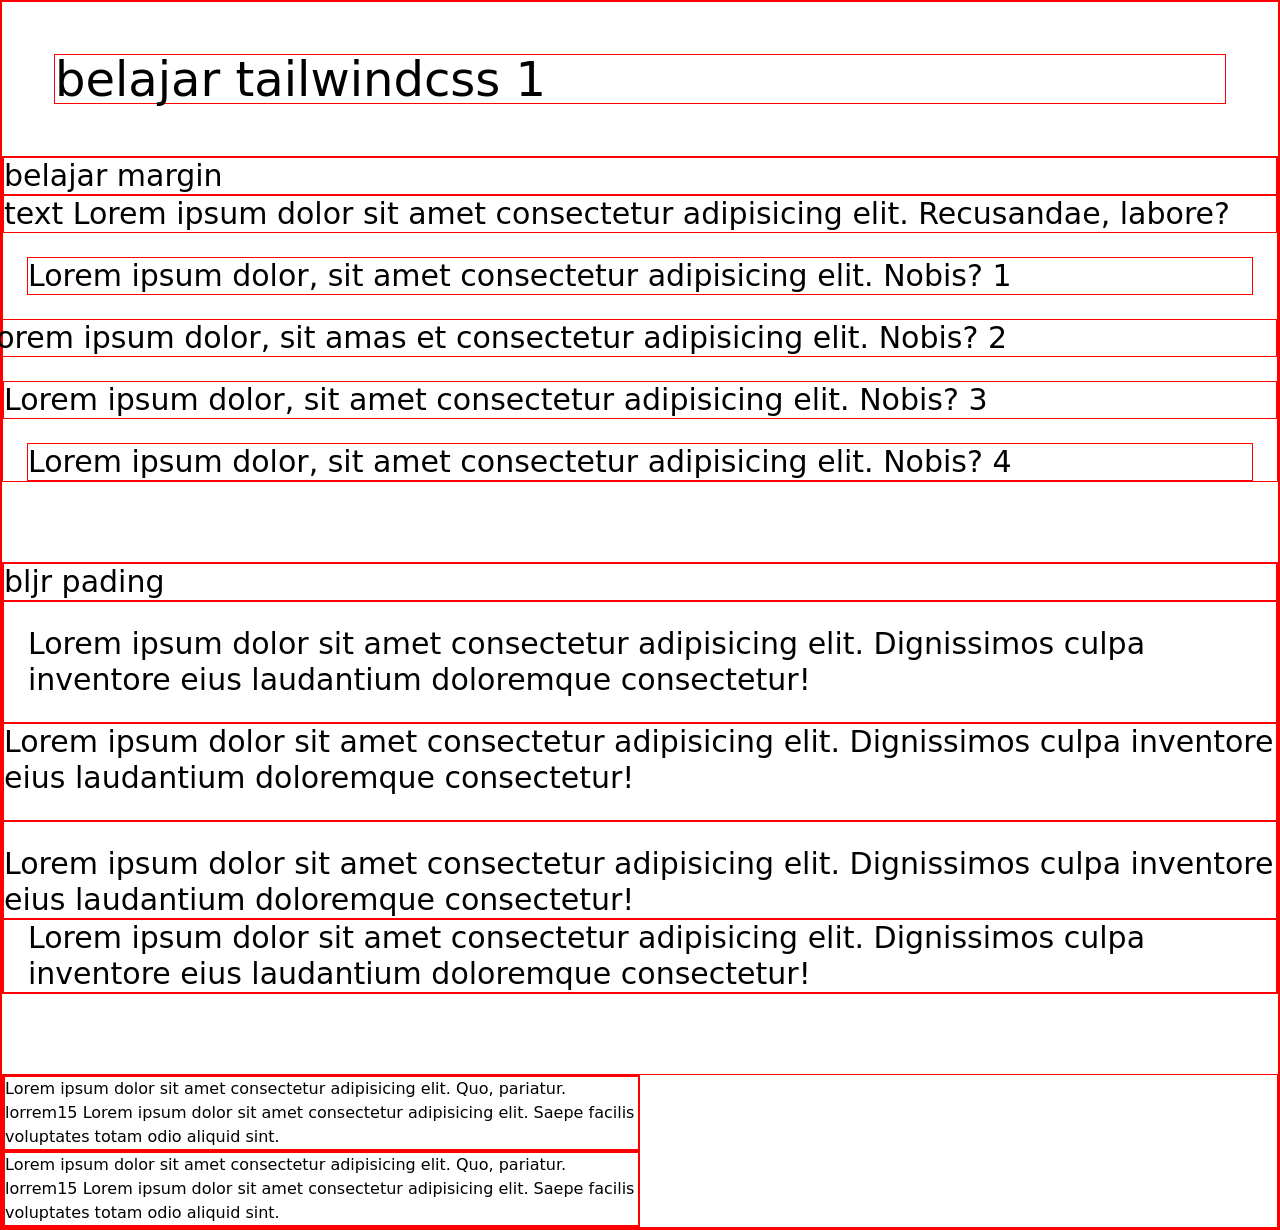
==== src/public/index.html @ 8acbaffa "first commit" ====
<!DOCTYPE html>
<html lang="en">

<head>
    <meta charset="UTF-8">
    <meta name="viewport" content="width=device-width, initial-scale=1.0">
    <title>Document</title>
    <link rel="stylesheet" href="/src/public/style.css">
</head>
<style>
    * {
        border: solid red 1px;

    }
</style>

<body>
    <h1 class="text-5xl m-13">belajar tailwindcss 1</h1>
    <!-- margin -->
    <section>
        <p class="text-3xl"> belajar margin</p>
        <p class="text-3xl">text Lorem ipsum dolor sit amet consectetur adipisicing elit. Recusandae, labore?</p>
        <!-- margin atas bawah kanan kiri -->
        <p class="m-6 text-3xl">Lorem ipsum dolor, sit amet consectetur adipisicing elit. Nobis? 1</p>
        <!-- margin minus kiri -->
        <p class="-ml-6 text-3xl">Lorem ipsum dolor, sit amas et consectetur adipisicing elit. Nobis? 2</p>
        <!-- margin atas bawah -->
        <p class="my-6 text-3xl">Lorem ipsum dolor, sit amet consectetur adipisicing elit. Nobis? 3</p>
        <!-- margin kiri kanan -->
        <p class="mx-6 text-3xl">Lorem ipsum dolor, sit amet consectetur adipisicing elit. Nobis? 4</p>
    </section>

    <!-- pading -->
    <section class="mt-20">
        <p class="text-3xl">bljr pading</p>
        <!-- pading atas bawah kiri kanan -->
        <p class="text-3xl p-6">Lorem ipsum dolor sit amet consectetur adipisicing elit. Dignissimos culpa inventore
            eius laudantium doloremque consectetur!</p>
        <!-- pading bawah -->
        <p class="text-3xl pb-6">Lorem ipsum dolor sit amet consectetur adipisicing elit. Dignissimos culpa inventore
            eius laudantium doloremque consectetur!</p>
        <!-- pading atas -->
        <p class="text-3xl pt-6">Lorem ipsum dolor sit amet consectetur adipisicing elit. Dignissimos culpa inventore
            eius laudantium doloremque consectetur!</p>
        <!-- pading kiri -->
        <p class="text-3xl pl-6">Lorem ipsum dolor sit amet consectetur adipisicing elit. Dignissimos culpa inventore
            eius laudantium doloremque consectetur!</p>

    </section>

    <section class="size-4/4 mt-20">

       <div class="size-2/4"> <p>Lorem ipsum dolor sit amet consectetur adipisicing elit. Quo, pariatur. lorrem15
    Lorem ipsum dolor sit amet consectetur adipisicing elit. Saepe facilis voluptates totam odio aliquid sint.
</p></div>
<div class="size-2/4"> <p>Lorem ipsum dolor sit amet consectetur adipisicing elit. Quo, pariatur. lorrem15
    Lorem ipsum dolor sit amet consectetur adipisicing elit. Saepe facilis voluptates totam odio aliquid sint.
</p></div>
    </section>
</body 
</html>
---- src/public/style.css ----
/*
! tailwindcss v3.4.1 | MIT License | https://tailwindcss.com
*/

/*
1. Prevent padding and border from affecting element width. (https://github.com/mozdevs/cssremedy/issues/4)
2. Allow adding a border to an element by just adding a border-width. (https://github.com/tailwindcss/tailwindcss/pull/116)
*/

*,
::before,
::after {
  box-sizing: border-box;
  /* 1 */
  border-width: 0;
  /* 2 */
  border-style: solid;
  /* 2 */
  border-color: #e5e7eb;
  /* 2 */
}

::before,
::after {
  --tw-content: '';
}

/*
1. Use a consistent sensible line-height in all browsers.
2. Prevent adjustments of font size after orientation changes in iOS.
3. Use a more readable tab size.
4. Use the user's configured `sans` font-family by default.
5. Use the user's configured `sans` font-feature-settings by default.
6. Use the user's configured `sans` font-variation-settings by default.
7. Disable tap highlights on iOS
*/

html,
:host {
  line-height: 1.5;
  /* 1 */
  -webkit-text-size-adjust: 100%;
  /* 2 */
  -moz-tab-size: 4;
  /* 3 */
  -o-tab-size: 4;
     tab-size: 4;
  /* 3 */
  font-family: ui-sans-serif, system-ui, sans-serif, "Apple Color Emoji", "Segoe UI Emoji", "Segoe UI Symbol", "Noto Color Emoji";
  /* 4 */
  font-feature-settings: normal;
  /* 5 */
  font-variation-settings: normal;
  /* 6 */
  -webkit-tap-highlight-color: transparent;
  /* 7 */
}

/*
1. Remove the margin in all browsers.
2. Inherit line-height from `html` so users can set them as a class directly on the `html` element.
*/

body {
  margin: 0;
  /* 1 */
  line-height: inherit;
  /* 2 */
}

/*
1. Add the correct height in Firefox.
2. Correct the inheritance of border color in Firefox. (https://bugzilla.mozilla.org/show_bug.cgi?id=190655)
3. Ensure horizontal rules are visible by default.
*/

hr {
  height: 0;
  /* 1 */
  color: inherit;
  /* 2 */
  border-top-width: 1px;
  /* 3 */
}

/*
Add the correct text decoration in Chrome, Edge, and Safari.
*/

abbr:where([title]) {
  -webkit-text-decoration: underline dotted;
          text-decoration: underline dotted;
}

/*
Remove the default font size and weight for headings.
*/

h1,
h2,
h3,
h4,
h5,
h6 {
  font-size: inherit;
  font-weight: inherit;
}

/*
Reset links to optimize for opt-in styling instead of opt-out.
*/

a {
  color: inherit;
  text-decoration: inherit;
}

/*
Add the correct font weight in Edge and Safari.
*/

b,
strong {
  font-weight: bolder;
}

/*
1. Use the user's configured `mono` font-family by default.
2. Use the user's configured `mono` font-feature-settings by default.
3. Use the user's configured `mono` font-variation-settings by default.
4. Correct the odd `em` font sizing in all browsers.
*/

code,
kbd,
samp,
pre {
  font-family: ui-monospace, SFMono-Regular, Menlo, Monaco, Consolas, "Liberation Mono", "Courier New", monospace;
  /* 1 */
  font-feature-settings: normal;
  /* 2 */
  font-variation-settings: normal;
  /* 3 */
  font-size: 1em;
  /* 4 */
}

/*
Add the correct font size in all browsers.
*/

small {
  font-size: 80%;
}

/*
Prevent `sub` and `sup` elements from affecting the line height in all browsers.
*/

sub,
sup {
  font-size: 75%;
  line-height: 0;
  position: relative;
  vertical-align: baseline;
}

sub {
  bottom: -0.25em;
}

sup {
  top: -0.5em;
}

/*
1. Remove text indentation from table contents in Chrome and Safari. (https://bugs.chromium.org/p/chromium/issues/detail?id=999088, https://bugs.webkit.org/show_bug.cgi?id=201297)
2. Correct table border color inheritance in all Chrome and Safari. (https://bugs.chromium.org/p/chromium/issues/detail?id=935729, https://bugs.webkit.org/show_bug.cgi?id=195016)
3. Remove gaps between table borders by default.
*/

table {
  text-indent: 0;
  /* 1 */
  border-color: inherit;
  /* 2 */
  border-collapse: collapse;
  /* 3 */
}

/*
1. Change the font styles in all browsers.
2. Remove the margin in Firefox and Safari.
3. Remove default padding in all browsers.
*/

button,
input,
optgroup,
select,
textarea {
  font-family: inherit;
  /* 1 */
  font-feature-settings: inherit;
  /* 1 */
  font-variation-settings: inherit;
  /* 1 */
  font-size: 100%;
  /* 1 */
  font-weight: inherit;
  /* 1 */
  line-height: inherit;
  /* 1 */
  color: inherit;
  /* 1 */
  margin: 0;
  /* 2 */
  padding: 0;
  /* 3 */
}

/*
Remove the inheritance of text transform in Edge and Firefox.
*/

button,
select {
  text-transform: none;
}

/*
1. Correct the inability to style clickable types in iOS and Safari.
2. Remove default button styles.
*/

button,
[type='button'],
[type='reset'],
[type='submit'] {
  -webkit-appearance: button;
  /* 1 */
  background-color: transparent;
  /* 2 */
  background-image: none;
  /* 2 */
}

/*
Use the modern Firefox focus style for all focusable elements.
*/

:-moz-focusring {
  outline: auto;
}

/*
Remove the additional `:invalid` styles in Firefox. (https://github.com/mozilla/gecko-dev/blob/2f9eacd9d3d995c937b4251a5557d95d494c9be1/layout/style/res/forms.css#L728-L737)
*/

:-moz-ui-invalid {
  box-shadow: none;
}

/*
Add the correct vertical alignment in Chrome and Firefox.
*/

progress {
  vertical-align: baseline;
}

/*
Correct the cursor style of increment and decrement buttons in Safari.
*/

::-webkit-inner-spin-button,
::-webkit-outer-spin-button {
  height: auto;
}

/*
1. Correct the odd appearance in Chrome and Safari.
2. Correct the outline style in Safari.
*/

[type='search'] {
  -webkit-appearance: textfield;
  /* 1 */
  outline-offset: -2px;
  /* 2 */
}

/*
Remove the inner padding in Chrome and Safari on macOS.
*/

::-webkit-search-decoration {
  -webkit-appearance: none;
}

/*
1. Correct the inability to style clickable types in iOS and Safari.
2. Change font properties to `inherit` in Safari.
*/

::-webkit-file-upload-button {
  -webkit-appearance: button;
  /* 1 */
  font: inherit;
  /* 2 */
}

/*
Add the correct display in Chrome and Safari.
*/

summary {
  display: list-item;
}

/*
Removes the default spacing and border for appropriate elements.
*/

blockquote,
dl,
dd,
h1,
h2,
h3,
h4,
h5,
h6,
hr,
figure,
p,
pre {
  margin: 0;
}

fieldset {
  margin: 0;
  padding: 0;
}

legend {
  padding: 0;
}

ol,
ul,
menu {
  list-style: none;
  margin: 0;
  padding: 0;
}

/*
Reset default styling for dialogs.
*/

dialog {
  padding: 0;
}

/*
Prevent resizing textareas horizontally by default.
*/

textarea {
  resize: vertical;
}

/*
1. Reset the default placeholder opacity in Firefox. (https://github.com/tailwindlabs/tailwindcss/issues/3300)
2. Set the default placeholder color to the user's configured gray 400 color.
*/

input::-moz-placeholder, textarea::-moz-placeholder {
  opacity: 1;
  /* 1 */
  color: #9ca3af;
  /* 2 */
}

input::placeholder,
textarea::placeholder {
  opacity: 1;
  /* 1 */
  color: #9ca3af;
  /* 2 */
}

/*
Set the default cursor for buttons.
*/

button,
[role="button"] {
  cursor: pointer;
}

/*
Make sure disabled buttons don't get the pointer cursor.
*/

:disabled {
  cursor: default;
}

/*
1. Make replaced elements `display: block` by default. (https://github.com/mozdevs/cssremedy/issues/14)
2. Add `vertical-align: middle` to align replaced elements more sensibly by default. (https://github.com/jensimmons/cssremedy/issues/14#issuecomment-634934210)
   This can trigger a poorly considered lint error in some tools but is included by design.
*/

img,
svg,
video,
canvas,
audio,
iframe,
embed,
object {
  display: block;
  /* 1 */
  vertical-align: middle;
  /* 2 */
}

/*
Constrain images and videos to the parent width and preserve their intrinsic aspect ratio. (https://github.com/mozdevs/cssremedy/issues/14)
*/

img,
video {
  max-width: 100%;
  height: auto;
}

/* Make elements with the HTML hidden attribute stay hidden by default */

[hidden] {
  display: none;
}

*, ::before, ::after {
  --tw-border-spacing-x: 0;
  --tw-border-spacing-y: 0;
  --tw-translate-x: 0;
  --tw-translate-y: 0;
  --tw-rotate: 0;
  --tw-skew-x: 0;
  --tw-skew-y: 0;
  --tw-scale-x: 1;
  --tw-scale-y: 1;
  --tw-pan-x:  ;
  --tw-pan-y:  ;
  --tw-pinch-zoom:  ;
  --tw-scroll-snap-strictness: proximity;
  --tw-gradient-from-position:  ;
  --tw-gradient-via-position:  ;
  --tw-gradient-to-position:  ;
  --tw-ordinal:  ;
  --tw-slashed-zero:  ;
  --tw-numeric-figure:  ;
  --tw-numeric-spacing:  ;
  --tw-numeric-fraction:  ;
  --tw-ring-inset:  ;
  --tw-ring-offset-width: 0px;
  --tw-ring-offset-color: #fff;
  --tw-ring-color: rgb(59 130 246 / 0.5);
  --tw-ring-offset-shadow: 0 0 #0000;
  --tw-ring-shadow: 0 0 #0000;
  --tw-shadow: 0 0 #0000;
  --tw-shadow-colored: 0 0 #0000;
  --tw-blur:  ;
  --tw-brightness:  ;
  --tw-contrast:  ;
  --tw-grayscale:  ;
  --tw-hue-rotate:  ;
  --tw-invert:  ;
  --tw-saturate:  ;
  --tw-sepia:  ;
  --tw-drop-shadow:  ;
  --tw-backdrop-blur:  ;
  --tw-backdrop-brightness:  ;
  --tw-backdrop-contrast:  ;
  --tw-backdrop-grayscale:  ;
  --tw-backdrop-hue-rotate:  ;
  --tw-backdrop-invert:  ;
  --tw-backdrop-opacity:  ;
  --tw-backdrop-saturate:  ;
  --tw-backdrop-sepia:  ;
}

::backdrop {
  --tw-border-spacing-x: 0;
  --tw-border-spacing-y: 0;
  --tw-translate-x: 0;
  --tw-translate-y: 0;
  --tw-rotate: 0;
  --tw-skew-x: 0;
  --tw-skew-y: 0;
  --tw-scale-x: 1;
  --tw-scale-y: 1;
  --tw-pan-x:  ;
  --tw-pan-y:  ;
  --tw-pinch-zoom:  ;
  --tw-scroll-snap-strictness: proximity;
  --tw-gradient-from-position:  ;
  --tw-gradient-via-position:  ;
  --tw-gradient-to-position:  ;
  --tw-ordinal:  ;
  --tw-slashed-zero:  ;
  --tw-numeric-figure:  ;
  --tw-numeric-spacing:  ;
  --tw-numeric-fraction:  ;
  --tw-ring-inset:  ;
  --tw-ring-offset-width: 0px;
  --tw-ring-offset-color: #fff;
  --tw-ring-color: rgb(59 130 246 / 0.5);
  --tw-ring-offset-shadow: 0 0 #0000;
  --tw-ring-shadow: 0 0 #0000;
  --tw-shadow: 0 0 #0000;
  --tw-shadow-colored: 0 0 #0000;
  --tw-blur:  ;
  --tw-brightness:  ;
  --tw-contrast:  ;
  --tw-grayscale:  ;
  --tw-hue-rotate:  ;
  --tw-invert:  ;
  --tw-saturate:  ;
  --tw-sepia:  ;
  --tw-drop-shadow:  ;
  --tw-backdrop-blur:  ;
  --tw-backdrop-brightness:  ;
  --tw-backdrop-contrast:  ;
  --tw-backdrop-grayscale:  ;
  --tw-backdrop-hue-rotate:  ;
  --tw-backdrop-invert:  ;
  --tw-backdrop-opacity:  ;
  --tw-backdrop-saturate:  ;
  --tw-backdrop-sepia:  ;
}

.m-13 {
  margin: 3.25rem;
}

.m-6 {
  margin: 1.5rem;
}

.-m-6 {
  margin: -1.5rem;
}

.m-20 {
  margin: 5rem;
}

.m-8 {
  margin: 2rem;
}

.my-6 {
  margin-top: 1.5rem;
  margin-bottom: 1.5rem;
}

.mx-6 {
  margin-left: 1.5rem;
  margin-right: 1.5rem;
}

.ml-6 {
  margin-left: 1.5rem;
}

.-ml-6 {
  margin-left: -1.5rem;
}

.mt-20 {
  margin-top: 5rem;
}

.size-44 {
  width: 11rem;
  height: 11rem;
}

.size-3\/4 {
  width: 75%;
  height: 75%;
}

.size-2 {
  width: 0.5rem;
  height: 0.5rem;
}

.size-2\/4 {
  width: 50%;
  height: 50%;
}

.border {
  border-width: 1px;
}

.p-6 {
  padding: 1.5rem;
}

.pb-6 {
  padding-bottom: 1.5rem;
}

.pt-6 {
  padding-top: 1.5rem;
}

.pl-6 {
  padding-left: 1.5rem;
}

.pr-6 {
  padding-right: 1.5rem;
}

.text-5xl {
  font-size: 3rem;
  line-height: 1;
}

.text-3xl {
  font-size: 1.875rem;
  line-height: 2.25rem;
}
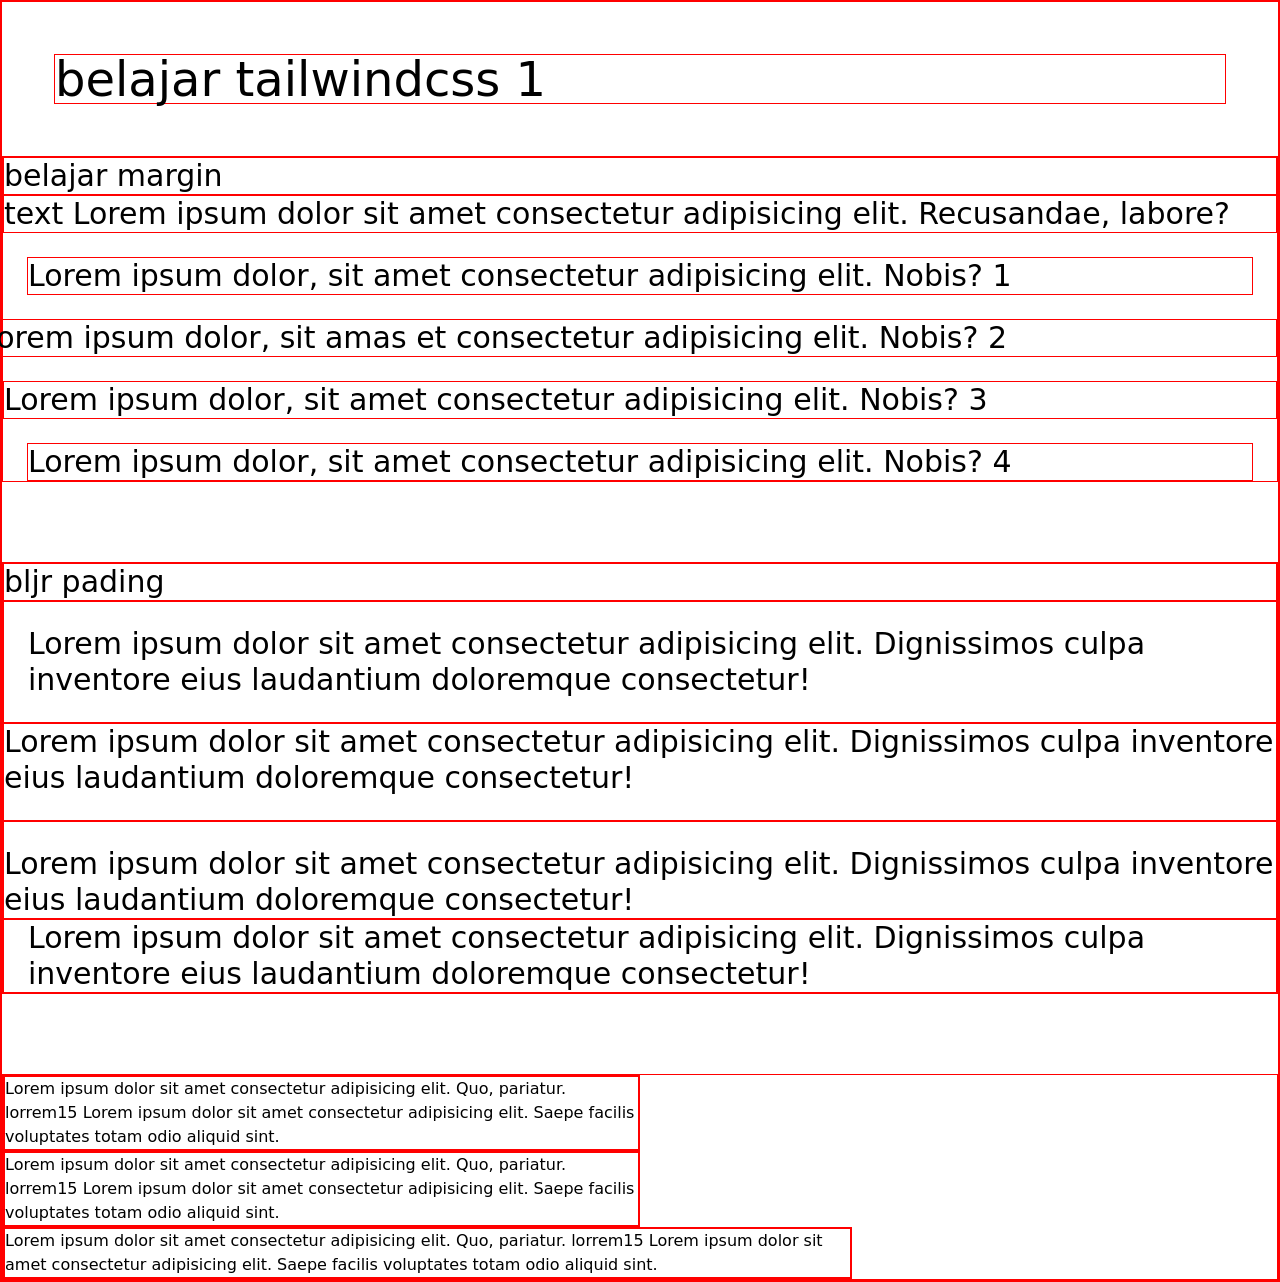
==== commit ea3c41a8: "up" ====
--- a/src/public/index.html
+++ b/src/public/index.html
@@ -56,6 +56,9 @@
 <div class="size-2/4"> <p>Lorem ipsum dolor sit amet consectetur adipisicing elit. Quo, pariatur. lorrem15
     Lorem ipsum dolor sit amet consectetur adipisicing elit. Saepe facilis voluptates totam odio aliquid sint.
 </p></div>
+<div class="size-2/3"> <p>Lorem ipsum dolor sit amet consectetur adipisicing elit. Quo, pariatur. lorrem15
+    Lorem ipsum dolor sit amet consectetur adipisicing elit. Saepe facilis voluptates totam odio aliquid sint.
+</p></div>
     </section>
 </body 
 </html>
--- a/src/public/style.css
+++ b/src/public/style.css
@@ -606,6 +606,11 @@
   height: 50%;
 }
 
+.size-2\/3 {
+  width: 66.666667%;
+  height: 66.666667%;
+}
+
 .border {
   border-width: 1px;
 }
